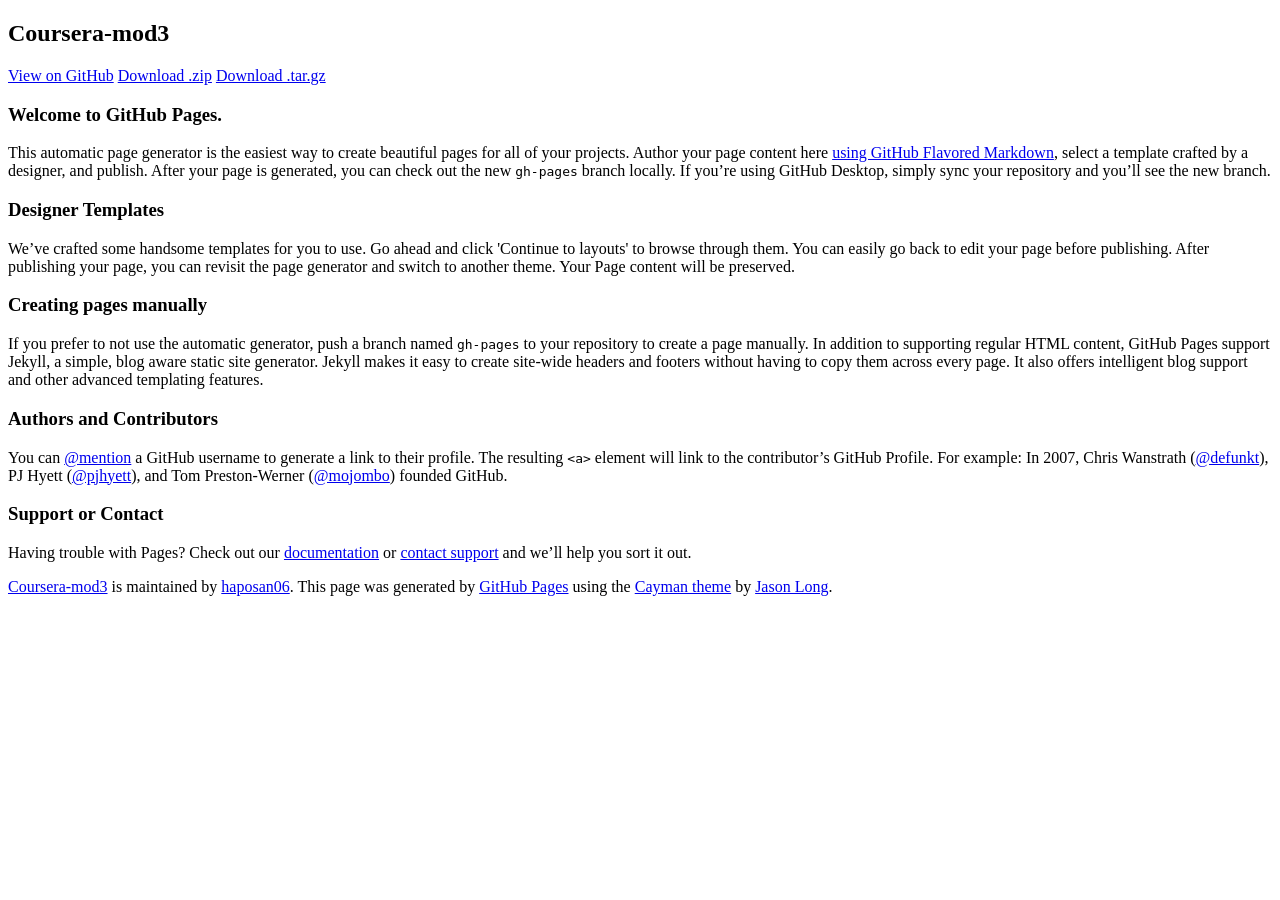
==== index.html @ 163ec598 "Create gh-pages branch via GitHub" ====
<!DOCTYPE html>
<html lang="en-us">
  <head>
    <meta charset="UTF-8">
    <title>Coursera-mod3 by haposan06</title>
    <meta name="viewport" content="width=device-width, initial-scale=1">
    <link rel="stylesheet" type="text/css" href="stylesheets/normalize.css" media="screen">
    <link href='https://fonts.googleapis.com/css?family=Open+Sans:400,700' rel='stylesheet' type='text/css'>
    <link rel="stylesheet" type="text/css" href="stylesheets/stylesheet.css" media="screen">
    <link rel="stylesheet" type="text/css" href="stylesheets/github-light.css" media="screen">
  </head>
  <body>
    <section class="page-header">
      <h1 class="project-name">Coursera-mod3</h1>
      <h2 class="project-tagline"></h2>
      <a href="https://github.com/haposan06/coursera-mod3" class="btn">View on GitHub</a>
      <a href="https://github.com/haposan06/coursera-mod3/zipball/master" class="btn">Download .zip</a>
      <a href="https://github.com/haposan06/coursera-mod3/tarball/master" class="btn">Download .tar.gz</a>
    </section>

    <section class="main-content">
      <h3>
<a id="welcome-to-github-pages" class="anchor" href="#welcome-to-github-pages" aria-hidden="true"><span aria-hidden="true" class="octicon octicon-link"></span></a>Welcome to GitHub Pages.</h3>

<p>This automatic page generator is the easiest way to create beautiful pages for all of your projects. Author your page content here <a href="https://guides.github.com/features/mastering-markdown/">using GitHub Flavored Markdown</a>, select a template crafted by a designer, and publish. After your page is generated, you can check out the new <code>gh-pages</code> branch locally. If you’re using GitHub Desktop, simply sync your repository and you’ll see the new branch.</p>

<h3>
<a id="designer-templates" class="anchor" href="#designer-templates" aria-hidden="true"><span aria-hidden="true" class="octicon octicon-link"></span></a>Designer Templates</h3>

<p>We’ve crafted some handsome templates for you to use. Go ahead and click 'Continue to layouts' to browse through them. You can easily go back to edit your page before publishing. After publishing your page, you can revisit the page generator and switch to another theme. Your Page content will be preserved.</p>

<h3>
<a id="creating-pages-manually" class="anchor" href="#creating-pages-manually" aria-hidden="true"><span aria-hidden="true" class="octicon octicon-link"></span></a>Creating pages manually</h3>

<p>If you prefer to not use the automatic generator, push a branch named <code>gh-pages</code> to your repository to create a page manually. In addition to supporting regular HTML content, GitHub Pages support Jekyll, a simple, blog aware static site generator. Jekyll makes it easy to create site-wide headers and footers without having to copy them across every page. It also offers intelligent blog support and other advanced templating features.</p>

<h3>
<a id="authors-and-contributors" class="anchor" href="#authors-and-contributors" aria-hidden="true"><span aria-hidden="true" class="octicon octicon-link"></span></a>Authors and Contributors</h3>

<p>You can <a href="https://help.github.com/articles/basic-writing-and-formatting-syntax/#mentioning-users-and-teams" class="user-mention">@mention</a> a GitHub username to generate a link to their profile. The resulting <code>&lt;a&gt;</code> element will link to the contributor’s GitHub Profile. For example: In 2007, Chris Wanstrath (<a href="https://github.com/defunkt" class="user-mention">@defunkt</a>), PJ Hyett (<a href="https://github.com/pjhyett" class="user-mention">@pjhyett</a>), and Tom Preston-Werner (<a href="https://github.com/mojombo" class="user-mention">@mojombo</a>) founded GitHub.</p>

<h3>
<a id="support-or-contact" class="anchor" href="#support-or-contact" aria-hidden="true"><span aria-hidden="true" class="octicon octicon-link"></span></a>Support or Contact</h3>

<p>Having trouble with Pages? Check out our <a href="https://help.github.com/pages">documentation</a> or <a href="https://github.com/contact">contact support</a> and we’ll help you sort it out.</p>

      <footer class="site-footer">
        <span class="site-footer-owner"><a href="https://github.com/haposan06/coursera-mod3">Coursera-mod3</a> is maintained by <a href="https://github.com/haposan06">haposan06</a>.</span>

        <span class="site-footer-credits">This page was generated by <a href="https://pages.github.com">GitHub Pages</a> using the <a href="https://github.com/jasonlong/cayman-theme">Cayman theme</a> by <a href="https://twitter.com/jasonlong">Jason Long</a>.</span>
      </footer>

    </section>

  
  </body>
</html>
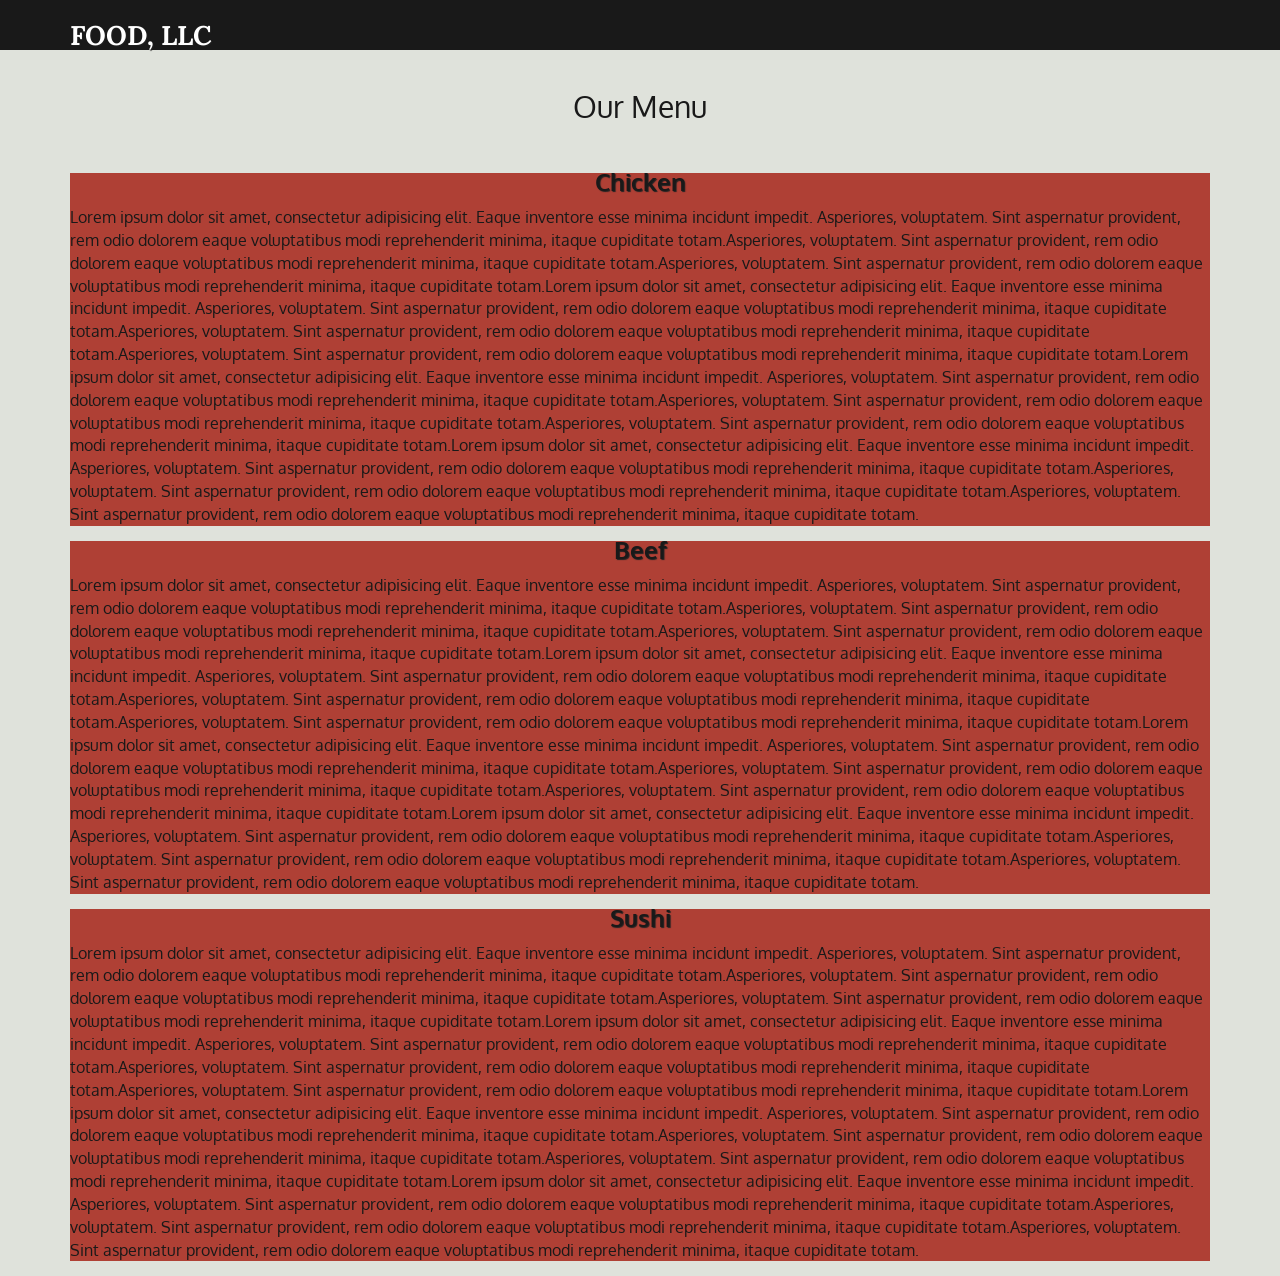
==== commit 3422f588: "1" ====
--- a/index.html
+++ b/index.html
@@ -1,57 +1,86 @@
-<!DOCTYPE html>
-<html lang="en-us">
+<!doctype html>
+<html lang="en">
   <head>
-    <meta charset="UTF-8">
-    <title>Coursera-mod3 by haposan06</title>
+    <meta charset="utf-8">
+    <meta http-equiv="X-UA-Compatible" content="IE=edge">
     <meta name="viewport" content="width=device-width, initial-scale=1">
-    <link rel="stylesheet" type="text/css" href="stylesheets/normalize.css" media="screen">
-    <link href='https://fonts.googleapis.com/css?family=Open+Sans:400,700' rel='stylesheet' type='text/css'>
-    <link rel="stylesheet" type="text/css" href="stylesheets/stylesheet.css" media="screen">
-    <link rel="stylesheet" type="text/css" href="stylesheets/github-light.css" media="screen">
+    <title>David Chu's China Bistro</title>
+    <link rel="stylesheet" href="css/bootstrap.min.css">
+    <link rel="stylesheet" href="css/styles.css">
+    <link href='https://fonts.googleapis.com/css?family=Oxygen:400,300,700' rel='stylesheet' type='text/css'>
+    <link href='https://fonts.googleapis.com/css?family=Lora' rel='stylesheet' type='text/css'>
   </head>
-  <body>
-    <section class="page-header">
-      <h1 class="project-name">Coursera-mod3</h1>
-      <h2 class="project-tagline"></h2>
-      <a href="https://github.com/haposan06/coursera-mod3" class="btn">View on GitHub</a>
-      <a href="https://github.com/haposan06/coursera-mod3/zipball/master" class="btn">Download .zip</a>
-      <a href="https://github.com/haposan06/coursera-mod3/tarball/master" class="btn">Download .tar.gz</a>
-    </section>
+<body>
+  <header>
+    <nav id="header-nav" class="navbar navbar-default">
+      <div class="container">
+        <div class="navbar-header">
+          <div class="navbar-brand">
+            <a href="index.html"><h1>Food, LLC</h1></a>
+          </div>
+          <button type="button" class="navbar-toggle collapsed" data-toggle="collapse" data-target="#collapsable-nav" aria-expanded="false">
+            <span class="sr-only">Toggle navigation</span>
+            <span class="icon-bar"></span>
+            <span class="icon-bar"></span>
+            <span class="icon-bar"></span>
+          </button>
+        </div>
+        
+        <div id="collapsable-nav" class="collapse navbar-collapse">
+           <ul id="nav-list" class="nav navbar-nav navbar-right visible-xs">
+            <li>
+              <a href="#menu1">
+                 Chicken</a>
+            </li>
+            <li>
+              <a href="#menu2">
+                  Beef</a>
+            </li>
+            <li>
+              <a href="#menu3">
+                 Sushi</a>
+            </li>
+          </ul><!-- #nav-list -->
+        </div><!-- .collapse .navbar-collapse -->
+      </div><!-- .container -->
+    </nav><!-- #header-nav -->
+  </header>
 
-    <section class="main-content">
-      <h3>
-<a id="welcome-to-github-pages" class="anchor" href="#welcome-to-github-pages" aria-hidden="true"><span aria-hidden="true" class="octicon octicon-link"></span></a>Welcome to GitHub Pages.</h3>
+  <div id="main-content" class="container">
+   <h2 id="menu-categories-title" class="text-center">Our Menu</h2>
 
-<p>This automatic page generator is the easiest way to create beautiful pages for all of your projects. Author your page content here <a href="https://guides.github.com/features/mastering-markdown/">using GitHub Flavored Markdown</a>, select a template crafted by a designer, and publish. After your page is generated, you can check out the new <code>gh-pages</code> branch locally. If you’re using GitHub Desktop, simply sync your repository and you’ll see the new branch.</p>
 
-<h3>
-<a id="designer-templates" class="anchor" href="#designer-templates" aria-hidden="true"><span aria-hidden="true" class="octicon octicon-link"></span></a>Designer Templates</h3>
+   <section class="row">
+      <div id="menu1" class="col-md-12">
+        
+          <div class="category-tile">
+           <p class="content-title text-center">Chicken</p>
+            <p class="menu-content">Lorem ipsum dolor sit amet, consectetur adipisicing elit. Eaque inventore esse minima incidunt impedit. Asperiores, voluptatem. Sint aspernatur provident, rem odio dolorem eaque voluptatibus modi reprehenderit minima, itaque cupiditate totam.Asperiores, voluptatem. Sint aspernatur provident, rem odio dolorem eaque voluptatibus modi reprehenderit minima, itaque cupiditate totam.Asperiores, voluptatem. Sint aspernatur provident, rem odio dolorem eaque voluptatibus modi reprehenderit minima, itaque cupiditate totam.Lorem ipsum dolor sit amet, consectetur adipisicing elit. Eaque inventore esse minima incidunt impedit. Asperiores, voluptatem. Sint aspernatur provident, rem odio dolorem eaque voluptatibus modi reprehenderit minima, itaque cupiditate totam.Asperiores, voluptatem. Sint aspernatur provident, rem odio dolorem eaque voluptatibus modi reprehenderit minima, itaque cupiditate totam.Asperiores, voluptatem. Sint aspernatur provident, rem odio dolorem eaque voluptatibus modi reprehenderit minima, itaque cupiditate totam.Lorem ipsum dolor sit amet, consectetur adipisicing elit. Eaque inventore esse minima incidunt impedit. Asperiores, voluptatem. Sint aspernatur provident, rem odio dolorem eaque voluptatibus modi reprehenderit minima, itaque cupiditate totam.Asperiores, voluptatem. Sint aspernatur provident, rem odio dolorem eaque voluptatibus modi reprehenderit minima, itaque cupiditate totam.Asperiores, voluptatem. Sint aspernatur provident, rem odio dolorem eaque voluptatibus modi reprehenderit minima, itaque cupiditate totam.Lorem ipsum dolor sit amet, consectetur adipisicing elit. Eaque inventore esse minima incidunt impedit. Asperiores, voluptatem. Sint aspernatur provident, rem odio dolorem eaque voluptatibus modi reprehenderit minima, itaque cupiditate totam.Asperiores, voluptatem. Sint aspernatur provident, rem odio dolorem eaque voluptatibus modi reprehenderit minima, itaque cupiditate totam.Asperiores, voluptatem. Sint aspernatur provident, rem odio dolorem eaque voluptatibus modi reprehenderit minima, itaque cupiditate totam.</p>
+          </div>
+        
+      </div>
+      <div id="menu2" class="col-md-12">
+        
+          <div class="category-tile">
+           <p class="content-title text-center">Beef</p>
+            <p class="menu-content">Lorem ipsum dolor sit amet, consectetur adipisicing elit. Eaque inventore esse minima incidunt impedit. Asperiores, voluptatem. Sint aspernatur provident, rem odio dolorem eaque voluptatibus modi reprehenderit minima, itaque cupiditate totam.Asperiores, voluptatem. Sint aspernatur provident, rem odio dolorem eaque voluptatibus modi reprehenderit minima, itaque cupiditate totam.Asperiores, voluptatem. Sint aspernatur provident, rem odio dolorem eaque voluptatibus modi reprehenderit minima, itaque cupiditate totam.Lorem ipsum dolor sit amet, consectetur adipisicing elit. Eaque inventore esse minima incidunt impedit. Asperiores, voluptatem. Sint aspernatur provident, rem odio dolorem eaque voluptatibus modi reprehenderit minima, itaque cupiditate totam.Asperiores, voluptatem. Sint aspernatur provident, rem odio dolorem eaque voluptatibus modi reprehenderit minima, itaque cupiditate totam.Asperiores, voluptatem. Sint aspernatur provident, rem odio dolorem eaque voluptatibus modi reprehenderit minima, itaque cupiditate totam.Lorem ipsum dolor sit amet, consectetur adipisicing elit. Eaque inventore esse minima incidunt impedit. Asperiores, voluptatem. Sint aspernatur provident, rem odio dolorem eaque voluptatibus modi reprehenderit minima, itaque cupiditate totam.Asperiores, voluptatem. Sint aspernatur provident, rem odio dolorem eaque voluptatibus modi reprehenderit minima, itaque cupiditate totam.Asperiores, voluptatem. Sint aspernatur provident, rem odio dolorem eaque voluptatibus modi reprehenderit minima, itaque cupiditate totam.Lorem ipsum dolor sit amet, consectetur adipisicing elit. Eaque inventore esse minima incidunt impedit. Asperiores, voluptatem. Sint aspernatur provident, rem odio dolorem eaque voluptatibus modi reprehenderit minima, itaque cupiditate totam.Asperiores, voluptatem. Sint aspernatur provident, rem odio dolorem eaque voluptatibus modi reprehenderit minima, itaque cupiditate totam.Asperiores, voluptatem. Sint aspernatur provident, rem odio dolorem eaque voluptatibus modi reprehenderit minima, itaque cupiditate totam.</p>
+          </div>
+        
+      </div>
+      <div id="menu3" class="col-md-12">
+       
+          <div class="category-tile">
+           <p class="content-title text-center">Sushi</p>
+            <p class="menu-content">Lorem ipsum dolor sit amet, consectetur adipisicing elit. Eaque inventore esse minima incidunt impedit. Asperiores, voluptatem. Sint aspernatur provident, rem odio dolorem eaque voluptatibus modi reprehenderit minima, itaque cupiditate totam.Asperiores, voluptatem. Sint aspernatur provident, rem odio dolorem eaque voluptatibus modi reprehenderit minima, itaque cupiditate totam.Asperiores, voluptatem. Sint aspernatur provident, rem odio dolorem eaque voluptatibus modi reprehenderit minima, itaque cupiditate totam.Lorem ipsum dolor sit amet, consectetur adipisicing elit. Eaque inventore esse minima incidunt impedit. Asperiores, voluptatem. Sint aspernatur provident, rem odio dolorem eaque voluptatibus modi reprehenderit minima, itaque cupiditate totam.Asperiores, voluptatem. Sint aspernatur provident, rem odio dolorem eaque voluptatibus modi reprehenderit minima, itaque cupiditate totam.Asperiores, voluptatem. Sint aspernatur provident, rem odio dolorem eaque voluptatibus modi reprehenderit minima, itaque cupiditate totam.Lorem ipsum dolor sit amet, consectetur adipisicing elit. Eaque inventore esse minima incidunt impedit. Asperiores, voluptatem. Sint aspernatur provident, rem odio dolorem eaque voluptatibus modi reprehenderit minima, itaque cupiditate totam.Asperiores, voluptatem. Sint aspernatur provident, rem odio dolorem eaque voluptatibus modi reprehenderit minima, itaque cupiditate totam.Asperiores, voluptatem. Sint aspernatur provident, rem odio dolorem eaque voluptatibus modi reprehenderit minima, itaque cupiditate totam.Lorem ipsum dolor sit amet, consectetur adipisicing elit. Eaque inventore esse minima incidunt impedit. Asperiores, voluptatem. Sint aspernatur provident, rem odio dolorem eaque voluptatibus modi reprehenderit minima, itaque cupiditate totam.Asperiores, voluptatem. Sint aspernatur provident, rem odio dolorem eaque voluptatibus modi reprehenderit minima, itaque cupiditate totam.Asperiores, voluptatem. Sint aspernatur provident, rem odio dolorem eaque voluptatibus modi reprehenderit minima, itaque cupiditate totam.</p>
+          </div>
+        
+      </div>
+      </section>
+  </div><!-- End of #main-content -->
 
-<p>We’ve crafted some handsome templates for you to use. Go ahead and click 'Continue to layouts' to browse through them. You can easily go back to edit your page before publishing. After publishing your page, you can revisit the page generator and switch to another theme. Your Page content will be preserved.</p>
-
-<h3>
-<a id="creating-pages-manually" class="anchor" href="#creating-pages-manually" aria-hidden="true"><span aria-hidden="true" class="octicon octicon-link"></span></a>Creating pages manually</h3>
-
-<p>If you prefer to not use the automatic generator, push a branch named <code>gh-pages</code> to your repository to create a page manually. In addition to supporting regular HTML content, GitHub Pages support Jekyll, a simple, blog aware static site generator. Jekyll makes it easy to create site-wide headers and footers without having to copy them across every page. It also offers intelligent blog support and other advanced templating features.</p>
-
-<h3>
-<a id="authors-and-contributors" class="anchor" href="#authors-and-contributors" aria-hidden="true"><span aria-hidden="true" class="octicon octicon-link"></span></a>Authors and Contributors</h3>
-
-<p>You can <a href="https://help.github.com/articles/basic-writing-and-formatting-syntax/#mentioning-users-and-teams" class="user-mention">@mention</a> a GitHub username to generate a link to their profile. The resulting <code>&lt;a&gt;</code> element will link to the contributor’s GitHub Profile. For example: In 2007, Chris Wanstrath (<a href="https://github.com/defunkt" class="user-mention">@defunkt</a>), PJ Hyett (<a href="https://github.com/pjhyett" class="user-mention">@pjhyett</a>), and Tom Preston-Werner (<a href="https://github.com/mojombo" class="user-mention">@mojombo</a>) founded GitHub.</p>
-
-<h3>
-<a id="support-or-contact" class="anchor" href="#support-or-contact" aria-hidden="true"><span aria-hidden="true" class="octicon octicon-link"></span></a>Support or Contact</h3>
-
-<p>Having trouble with Pages? Check out our <a href="https://help.github.com/pages">documentation</a> or <a href="https://github.com/contact">contact support</a> and we’ll help you sort it out.</p>
-
-      <footer class="site-footer">
-        <span class="site-footer-owner"><a href="https://github.com/haposan06/coursera-mod3">Coursera-mod3</a> is maintained by <a href="https://github.com/haposan06">haposan06</a>.</span>
-
-        <span class="site-footer-credits">This page was generated by <a href="https://pages.github.com">GitHub Pages</a> using the <a href="https://github.com/jasonlong/cayman-theme">Cayman theme</a> by <a href="https://twitter.com/jasonlong">Jason Long</a>.</span>
-      </footer>
-
-    </section>
-
-  
-  </body>
+  <!-- jQuery (Bootstrap JS plugins depend on it) -->
+  <script src="js/jquery-2.1.4.min.js"></script>
+  <script src="js/bootstrap.min.js"></script>
+  <script src="js/script.js"></script>
+</body>
 </html>
--- a/css/styles.css
+++ b/css/styles.css
@@ -0,0 +1,270 @@
+body {
+  font-size: 16px;
+  color: #fff;
+  background-color: #DFE2DB;
+  font-family: 'Oxygen', sans-serif;
+}
+
+/** HEADER **/
+#header-nav {
+  background-color: #191919;
+  border-radius: 0;
+  border: 0;
+}
+
+.navbar-brand {
+  padding-top: 25px;
+}
+.navbar-brand h1 { /* Restaurant name */
+  font-family: 'Lora', serif;
+  color: #FFFFFF;
+  font-size: 1.5em;
+  text-transform: uppercase;
+  font-weight: bold;
+  text-shadow: 1px 1px 1px #222;
+  margin-top: 0;
+  margin-bottom: 0;
+  line-height: .75;
+}
+.navbar-brand a:hover, .navbar-brand a:focus {
+  text-decoration: none;
+}
+
+
+#nav-list {
+  margin-top: 10px;
+}
+#nav-list a {
+  color: #951C49;
+  text-align: center;
+}
+#nav-list a:hover {
+  background: #E7E7E7;
+}
+#nav-list a span {
+  font-size: 1.8em;
+}
+
+.navbar-header button.navbar-toggle, .navbar-header .icon-bar {
+  border: 1px solid #61122f;
+}
+.navbar-header button.navbar-toggle {
+  clear: both;
+  margin-top: -30px;
+}
+/* END HEADER */
+
+/* FOOTER */
+.panel-footer {
+  margin-top: 30px;
+  padding-top: 35px;
+  padding-bottom: 30px;
+  background-color: #222;
+  border-top: 0;
+}
+.panel-footer div.row {
+  margin-bottom: 35px;
+}
+
+
+/* END FOOTER */
+
+
+
+/* HOME PAGE */
+.container .jumbotron {
+  box-shadow: 0 0 50px #3F0C1F;
+  border: 2px solid #3F0C1F;
+}
+
+#menu-tile, #specials-tile, #map-tile {
+  height: 250px;
+  width: 100%;
+  margin-bottom: 15px;
+  position: relative;
+  border: 2px solid #3F0C1F;
+  overflow: hidden;
+}
+#menu-tile:hover, #specials-tile:hover, #map-tile:hover {
+  box-shadow: 0 1px 5px 1px #cccccc;
+}
+#menu-tile {
+  background-position: center;
+}
+#specials-tile {
+  background-position: center;
+}
+#menu-tile span, #specials-tile span, #map-tile span {
+  position: absolute;
+  bottom: 0;
+  right: 0;
+  width: 100%;
+  text-align: center;
+  font-size: 1.6em;
+  text-transform: uppercase;
+  background-color: #000;
+  color: #fff;
+  opacity: .8;
+}
+/* END HOME PAGE */
+
+/* MENU CATEGORIES PAGE */
+.category-tile { 
+  position: relative;
+  margin: 0 auto 15px;
+  background-color: #AF4035
+}
+.category-tile p { 
+  color: #191919;
+}
+.category-tile .content-title { 
+  color: #191919;
+   font-size: 1.5em;
+  font-weight: bold;
+  text-shadow: 1px 1px 1px #222;
+  margin-top: 0;
+  margin-bottom: 15px;
+  line-height: .75;
+}
+
+.category-tile:hover {
+  box-shadow: 0 1px 5px 1px #cccccc;
+}
+
+#menu-categories-title {
+  margin-bottom: 50px;
+  color: #191919;
+}
+/* END MENU CATEGORIES PAGE */
+
+/* SINGLE CATEGORY PAGE */
+.menu-item-tile {
+  margin-bottom: 25px;
+}
+.menu-item-tile hr {
+  width: 80%;
+}
+.menu-item-tile .menu-item-price {
+  font-size: 1.1em;
+  text-align: right;
+  margin-top: -15px;
+  margin-right: -15px;
+}
+.menu-item-tile .menu-item-price span {
+  font-size: .6em;
+}
+.menu-item-photo {
+  position: relative;
+  border: 2px solid #3F0C1F; 
+  overflow: hidden;
+  padding: 0;
+  margin-right: -15px;
+  margin-left: auto;
+  margin-bottom: 20px;
+  max-width: 250px;
+}
+.menu-item-photo div {
+  position: absolute;
+  bottom: 0;
+  right: 0;
+  width: 80px;
+  background-color: #557c3e;
+  text-align: center;
+}
+.menu-item-description {
+  padding-right: 30px;
+}
+h3.menu-item-title {
+  margin: 0 0 10px;
+}
+.menu-item-details {
+  font-size: .9em;
+  font-style: italic;
+}
+/* END SINGLE CATEGORY PAGE */
+
+.menu-content{
+  color: #191919
+}
+/********** Large devices only **********/
+@media (min-width: 1200px) {
+    height: 675px;
+  }
+}
+
+
+/********** Extra small devices only **********/
+@media (max-width: 767px) {
+  /* Header */
+  .navbar-brand {
+    padding-top: 10px;
+    height: 80px;
+  }
+  .navbar-brand h1 { /* Restaurant name */
+    padding-top: 10px;
+    font-size: 5vw; /* 1vw = 1% of viewport width */
+  }
+  .navbar-brand p { /* Kosher cert */
+    font-size: .6em;
+    margin-top: 12px;
+  }
+  .navbar-brand p img { /* Star-K */
+    height: 20px;
+  }
+
+  #collapsable-nav a { /* Collapsed nav menu text */
+    font-size: 1.2em;
+  }
+  #collapsable-nav a span { /* Collapsed nav menu glyph */
+    font-size: 1em;
+    margin-right: 5px;
+  }
+
+  /* End Header */
+
+  /* Home Page */
+
+  #menu-tile, #specials-tile {
+    width: 360px;
+    margin: 0 auto 15px;
+  }
+
+  .menu-item-photo {
+    margin-right: auto;
+  }
+  .menu-item-tile .menu-item-price {
+    text-align: center;
+  }
+  .menu-item-description {
+    text-align: center;;
+  }
+}
+
+
+/********** Super extra small devices Only :-) (e.g., iPhone 4) **********/
+@media (max-width: 479px) {
+  /* Header */
+  .navbar-brand h1 { /* Restaurant name */
+    padding-top: 5px;
+    font-size: 6vw;
+  }
+  /* End Header */
+  
+  /* Home page */
+  #menu-tile, #specials-tile {
+    width: 280px;
+    margin: 0 auto 15px;
+  }
+
+  .col-xxs-12 {
+    position: relative;
+    min-height: 1px;
+    padding-right: 15px;
+    padding-left: 15px;
+    float: left;
+    width: 100%;
+  }
+}
+
+
+
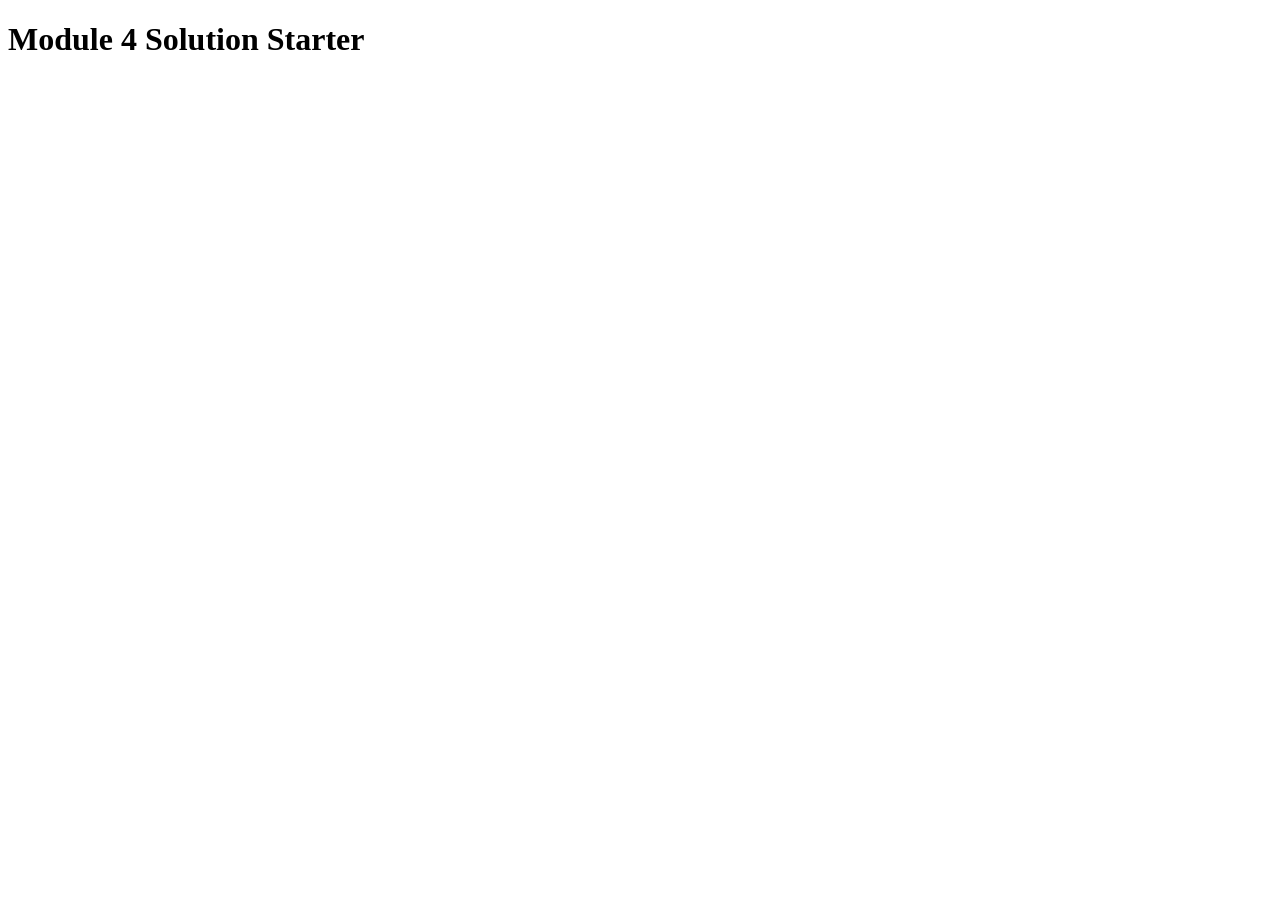
==== commit 0d62d848: "2nd" ====
--- a/index.html
+++ b/index.html
@@ -1,86 +1,16 @@
-<!doctype html>
-<html lang="en">
-  <head>
-    <meta charset="utf-8">
-    <meta http-equiv="X-UA-Compatible" content="IE=edge">
-    <meta name="viewport" content="width=device-width, initial-scale=1">
-    <title>David Chu's China Bistro</title>
-    <link rel="stylesheet" href="css/bootstrap.min.css">
-    <link rel="stylesheet" href="css/styles.css">
-    <link href='https://fonts.googleapis.com/css?family=Oxygen:400,300,700' rel='stylesheet' type='text/css'>
-    <link href='https://fonts.googleapis.com/css?family=Lora' rel='stylesheet' type='text/css'>
-  </head>
+<!DOCTYPE html>
+<html>
+<head>
+  <meta charset="utf-8">
+  <title>Module 4 Solution Starter</title>
+  <script>
+    var names = []; // DO NOT REMOVE
+  </script>
+  <script src="SpeakHello.js"></script>
+  <script src="SpeakGoodBye.js"></script>
+  <script src="script.js"></script>
+</head>
 <body>
-  <header>
-    <nav id="header-nav" class="navbar navbar-default">
-      <div class="container">
-        <div class="navbar-header">
-          <div class="navbar-brand">
-            <a href="index.html"><h1>Food, LLC</h1></a>
-          </div>
-          <button type="button" class="navbar-toggle collapsed" data-toggle="collapse" data-target="#collapsable-nav" aria-expanded="false">
-            <span class="sr-only">Toggle navigation</span>
-            <span class="icon-bar"></span>
-            <span class="icon-bar"></span>
-            <span class="icon-bar"></span>
-          </button>
-        </div>
-        
-        <div id="collapsable-nav" class="collapse navbar-collapse">
-           <ul id="nav-list" class="nav navbar-nav navbar-right visible-xs">
-            <li>
-              <a href="#menu1">
-                 Chicken</a>
-            </li>
-            <li>
-              <a href="#menu2">
-                  Beef</a>
-            </li>
-            <li>
-              <a href="#menu3">
-                 Sushi</a>
-            </li>
-          </ul><!-- #nav-list -->
-        </div><!-- .collapse .navbar-collapse -->
-      </div><!-- .container -->
-    </nav><!-- #header-nav -->
-  </header>
-
-  <div id="main-content" class="container">
-   <h2 id="menu-categories-title" class="text-center">Our Menu</h2>
-
-
-   <section class="row">
-      <div id="menu1" class="col-md-12">
-        
-          <div class="category-tile">
-           <p class="content-title text-center">Chicken</p>
-            <p class="menu-content">Lorem ipsum dolor sit amet, consectetur adipisicing elit. Eaque inventore esse minima incidunt impedit. Asperiores, voluptatem. Sint aspernatur provident, rem odio dolorem eaque voluptatibus modi reprehenderit minima, itaque cupiditate totam.Asperiores, voluptatem. Sint aspernatur provident, rem odio dolorem eaque voluptatibus modi reprehenderit minima, itaque cupiditate totam.Asperiores, voluptatem. Sint aspernatur provident, rem odio dolorem eaque voluptatibus modi reprehenderit minima, itaque cupiditate totam.Lorem ipsum dolor sit amet, consectetur adipisicing elit. Eaque inventore esse minima incidunt impedit. Asperiores, voluptatem. Sint aspernatur provident, rem odio dolorem eaque voluptatibus modi reprehenderit minima, itaque cupiditate totam.Asperiores, voluptatem. Sint aspernatur provident, rem odio dolorem eaque voluptatibus modi reprehenderit minima, itaque cupiditate totam.Asperiores, voluptatem. Sint aspernatur provident, rem odio dolorem eaque voluptatibus modi reprehenderit minima, itaque cupiditate totam.Lorem ipsum dolor sit amet, consectetur adipisicing elit. Eaque inventore esse minima incidunt impedit. Asperiores, voluptatem. Sint aspernatur provident, rem odio dolorem eaque voluptatibus modi reprehenderit minima, itaque cupiditate totam.Asperiores, voluptatem. Sint aspernatur provident, rem odio dolorem eaque voluptatibus modi reprehenderit minima, itaque cupiditate totam.Asperiores, voluptatem. Sint aspernatur provident, rem odio dolorem eaque voluptatibus modi reprehenderit minima, itaque cupiditate totam.Lorem ipsum dolor sit amet, consectetur adipisicing elit. Eaque inventore esse minima incidunt impedit. Asperiores, voluptatem. Sint aspernatur provident, rem odio dolorem eaque voluptatibus modi reprehenderit minima, itaque cupiditate totam.Asperiores, voluptatem. Sint aspernatur provident, rem odio dolorem eaque voluptatibus modi reprehenderit minima, itaque cupiditate totam.Asperiores, voluptatem. Sint aspernatur provident, rem odio dolorem eaque voluptatibus modi reprehenderit minima, itaque cupiditate totam.</p>
-          </div>
-        
-      </div>
-      <div id="menu2" class="col-md-12">
-        
-          <div class="category-tile">
-           <p class="content-title text-center">Beef</p>
-            <p class="menu-content">Lorem ipsum dolor sit amet, consectetur adipisicing elit. Eaque inventore esse minima incidunt impedit. Asperiores, voluptatem. Sint aspernatur provident, rem odio dolorem eaque voluptatibus modi reprehenderit minima, itaque cupiditate totam.Asperiores, voluptatem. Sint aspernatur provident, rem odio dolorem eaque voluptatibus modi reprehenderit minima, itaque cupiditate totam.Asperiores, voluptatem. Sint aspernatur provident, rem odio dolorem eaque voluptatibus modi reprehenderit minima, itaque cupiditate totam.Lorem ipsum dolor sit amet, consectetur adipisicing elit. Eaque inventore esse minima incidunt impedit. Asperiores, voluptatem. Sint aspernatur provident, rem odio dolorem eaque voluptatibus modi reprehenderit minima, itaque cupiditate totam.Asperiores, voluptatem. Sint aspernatur provident, rem odio dolorem eaque voluptatibus modi reprehenderit minima, itaque cupiditate totam.Asperiores, voluptatem. Sint aspernatur provident, rem odio dolorem eaque voluptatibus modi reprehenderit minima, itaque cupiditate totam.Lorem ipsum dolor sit amet, consectetur adipisicing elit. Eaque inventore esse minima incidunt impedit. Asperiores, voluptatem. Sint aspernatur provident, rem odio dolorem eaque voluptatibus modi reprehenderit minima, itaque cupiditate totam.Asperiores, voluptatem. Sint aspernatur provident, rem odio dolorem eaque voluptatibus modi reprehenderit minima, itaque cupiditate totam.Asperiores, voluptatem. Sint aspernatur provident, rem odio dolorem eaque voluptatibus modi reprehenderit minima, itaque cupiditate totam.Lorem ipsum dolor sit amet, consectetur adipisicing elit. Eaque inventore esse minima incidunt impedit. Asperiores, voluptatem. Sint aspernatur provident, rem odio dolorem eaque voluptatibus modi reprehenderit minima, itaque cupiditate totam.Asperiores, voluptatem. Sint aspernatur provident, rem odio dolorem eaque voluptatibus modi reprehenderit minima, itaque cupiditate totam.Asperiores, voluptatem. Sint aspernatur provident, rem odio dolorem eaque voluptatibus modi reprehenderit minima, itaque cupiditate totam.</p>
-          </div>
-        
-      </div>
-      <div id="menu3" class="col-md-12">
-       
-          <div class="category-tile">
-           <p class="content-title text-center">Sushi</p>
-            <p class="menu-content">Lorem ipsum dolor sit amet, consectetur adipisicing elit. Eaque inventore esse minima incidunt impedit. Asperiores, voluptatem. Sint aspernatur provident, rem odio dolorem eaque voluptatibus modi reprehenderit minima, itaque cupiditate totam.Asperiores, voluptatem. Sint aspernatur provident, rem odio dolorem eaque voluptatibus modi reprehenderit minima, itaque cupiditate totam.Asperiores, voluptatem. Sint aspernatur provident, rem odio dolorem eaque voluptatibus modi reprehenderit minima, itaque cupiditate totam.Lorem ipsum dolor sit amet, consectetur adipisicing elit. Eaque inventore esse minima incidunt impedit. Asperiores, voluptatem. Sint aspernatur provident, rem odio dolorem eaque voluptatibus modi reprehenderit minima, itaque cupiditate totam.Asperiores, voluptatem. Sint aspernatur provident, rem odio dolorem eaque voluptatibus modi reprehenderit minima, itaque cupiditate totam.Asperiores, voluptatem. Sint aspernatur provident, rem odio dolorem eaque voluptatibus modi reprehenderit minima, itaque cupiditate totam.Lorem ipsum dolor sit amet, consectetur adipisicing elit. Eaque inventore esse minima incidunt impedit. Asperiores, voluptatem. Sint aspernatur provident, rem odio dolorem eaque voluptatibus modi reprehenderit minima, itaque cupiditate totam.Asperiores, voluptatem. Sint aspernatur provident, rem odio dolorem eaque voluptatibus modi reprehenderit minima, itaque cupiditate totam.Asperiores, voluptatem. Sint aspernatur provident, rem odio dolorem eaque voluptatibus modi reprehenderit minima, itaque cupiditate totam.Lorem ipsum dolor sit amet, consectetur adipisicing elit. Eaque inventore esse minima incidunt impedit. Asperiores, voluptatem. Sint aspernatur provident, rem odio dolorem eaque voluptatibus modi reprehenderit minima, itaque cupiditate totam.Asperiores, voluptatem. Sint aspernatur provident, rem odio dolorem eaque voluptatibus modi reprehenderit minima, itaque cupiditate totam.Asperiores, voluptatem. Sint aspernatur provident, rem odio dolorem eaque voluptatibus modi reprehenderit minima, itaque cupiditate totam.</p>
-          </div>
-        
-      </div>
-      </section>
-  </div><!-- End of #main-content -->
-
-  <!-- jQuery (Bootstrap JS plugins depend on it) -->
-  <script src="js/jquery-2.1.4.min.js"></script>
-  <script src="js/bootstrap.min.js"></script>
-  <script src="js/script.js"></script>
+  <h1>Module 4 Solution Starter</h1>
 </body>
 </html>
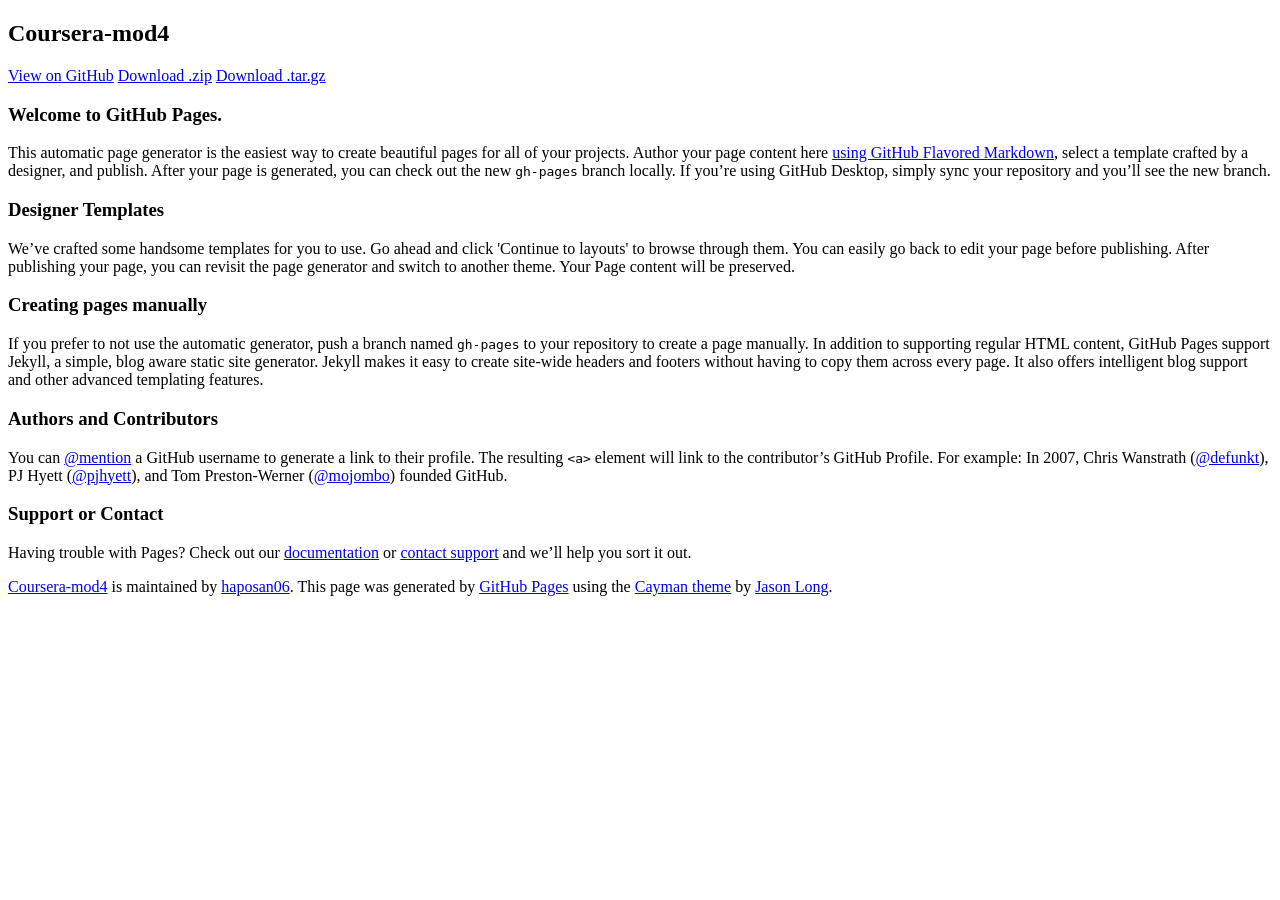
==== commit 40d6ee01: "Create gh-pages branch via GitHub" ====
--- a/index.html
+++ b/index.html
@@ -1,16 +1,57 @@
 <!DOCTYPE html>
-<html>
-<head>
-  <meta charset="utf-8">
-  <title>Module 4 Solution Starter</title>
-  <script>
-    var names = []; // DO NOT REMOVE
-  </script>
-  <script src="SpeakHello.js"></script>
-  <script src="SpeakGoodBye.js"></script>
-  <script src="script.js"></script>
-</head>
-<body>
-  <h1>Module 4 Solution Starter</h1>
-</body>
+<html lang="en-us">
+  <head>
+    <meta charset="UTF-8">
+    <title>Coursera-mod4 by haposan06</title>
+    <meta name="viewport" content="width=device-width, initial-scale=1">
+    <link rel="stylesheet" type="text/css" href="stylesheets/normalize.css" media="screen">
+    <link href='https://fonts.googleapis.com/css?family=Open+Sans:400,700' rel='stylesheet' type='text/css'>
+    <link rel="stylesheet" type="text/css" href="stylesheets/stylesheet.css" media="screen">
+    <link rel="stylesheet" type="text/css" href="stylesheets/github-light.css" media="screen">
+  </head>
+  <body>
+    <section class="page-header">
+      <h1 class="project-name">Coursera-mod4</h1>
+      <h2 class="project-tagline"></h2>
+      <a href="https://github.com/haposan06/coursera-mod3" class="btn">View on GitHub</a>
+      <a href="https://github.com/haposan06/coursera-mod3/zipball/master" class="btn">Download .zip</a>
+      <a href="https://github.com/haposan06/coursera-mod3/tarball/master" class="btn">Download .tar.gz</a>
+    </section>
+
+    <section class="main-content">
+      <h3>
+<a id="welcome-to-github-pages" class="anchor" href="#welcome-to-github-pages" aria-hidden="true"><span aria-hidden="true" class="octicon octicon-link"></span></a>Welcome to GitHub Pages.</h3>
+
+<p>This automatic page generator is the easiest way to create beautiful pages for all of your projects. Author your page content here <a href="https://guides.github.com/features/mastering-markdown/">using GitHub Flavored Markdown</a>, select a template crafted by a designer, and publish. After your page is generated, you can check out the new <code>gh-pages</code> branch locally. If you’re using GitHub Desktop, simply sync your repository and you’ll see the new branch.</p>
+
+<h3>
+<a id="designer-templates" class="anchor" href="#designer-templates" aria-hidden="true"><span aria-hidden="true" class="octicon octicon-link"></span></a>Designer Templates</h3>
+
+<p>We’ve crafted some handsome templates for you to use. Go ahead and click 'Continue to layouts' to browse through them. You can easily go back to edit your page before publishing. After publishing your page, you can revisit the page generator and switch to another theme. Your Page content will be preserved.</p>
+
+<h3>
+<a id="creating-pages-manually" class="anchor" href="#creating-pages-manually" aria-hidden="true"><span aria-hidden="true" class="octicon octicon-link"></span></a>Creating pages manually</h3>
+
+<p>If you prefer to not use the automatic generator, push a branch named <code>gh-pages</code> to your repository to create a page manually. In addition to supporting regular HTML content, GitHub Pages support Jekyll, a simple, blog aware static site generator. Jekyll makes it easy to create site-wide headers and footers without having to copy them across every page. It also offers intelligent blog support and other advanced templating features.</p>
+
+<h3>
+<a id="authors-and-contributors" class="anchor" href="#authors-and-contributors" aria-hidden="true"><span aria-hidden="true" class="octicon octicon-link"></span></a>Authors and Contributors</h3>
+
+<p>You can <a href="https://help.github.com/articles/basic-writing-and-formatting-syntax/#mentioning-users-and-teams" class="user-mention">@mention</a> a GitHub username to generate a link to their profile. The resulting <code>&lt;a&gt;</code> element will link to the contributor’s GitHub Profile. For example: In 2007, Chris Wanstrath (<a href="https://github.com/defunkt" class="user-mention">@defunkt</a>), PJ Hyett (<a href="https://github.com/pjhyett" class="user-mention">@pjhyett</a>), and Tom Preston-Werner (<a href="https://github.com/mojombo" class="user-mention">@mojombo</a>) founded GitHub.</p>
+
+<h3>
+<a id="support-or-contact" class="anchor" href="#support-or-contact" aria-hidden="true"><span aria-hidden="true" class="octicon octicon-link"></span></a>Support or Contact</h3>
+
+<p>Having trouble with Pages? Check out our <a href="https://help.github.com/pages">documentation</a> or <a href="https://github.com/contact">contact support</a> and we’ll help you sort it out.</p>
+
+      <footer class="site-footer">
+        <span class="site-footer-owner"><a href="https://github.com/haposan06/coursera-mod3">Coursera-mod4</a> is maintained by <a href="https://github.com/haposan06">haposan06</a>.</span>
+
+        <span class="site-footer-credits">This page was generated by <a href="https://pages.github.com">GitHub Pages</a> using the <a href="https://github.com/jasonlong/cayman-theme">Cayman theme</a> by <a href="https://twitter.com/jasonlong">Jason Long</a>.</span>
+      </footer>
+
+    </section>
+
+  
+  </body>
 </html>
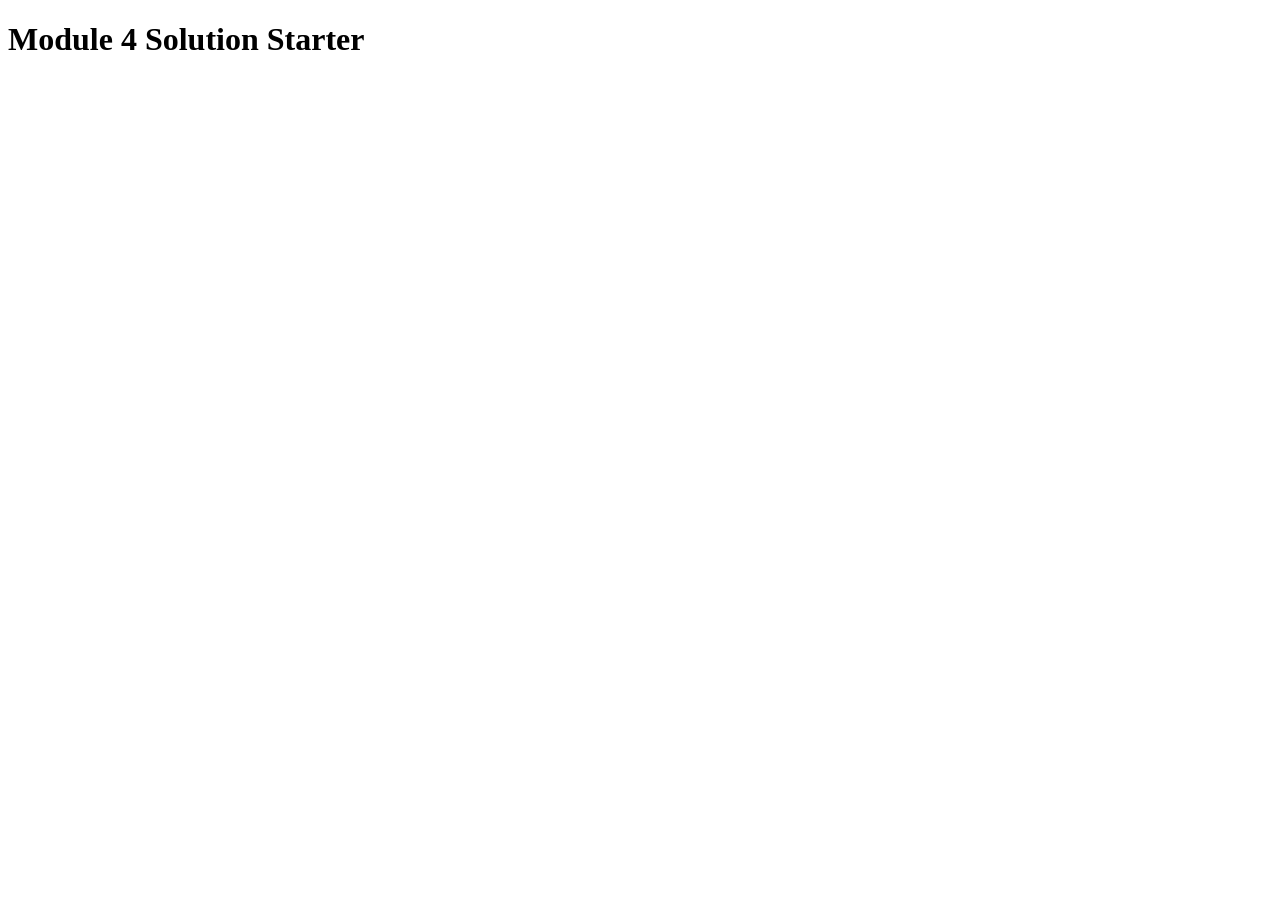
==== commit 6ba532fe: "ini" ====
--- a/index.html
+++ b/index.html
@@ -1,57 +1,16 @@
 <!DOCTYPE html>
-<html lang="en-us">
-  <head>
-    <meta charset="UTF-8">
-    <title>Coursera-mod4 by haposan06</title>
-    <meta name="viewport" content="width=device-width, initial-scale=1">
-    <link rel="stylesheet" type="text/css" href="stylesheets/normalize.css" media="screen">
-    <link href='https://fonts.googleapis.com/css?family=Open+Sans:400,700' rel='stylesheet' type='text/css'>
-    <link rel="stylesheet" type="text/css" href="stylesheets/stylesheet.css" media="screen">
-    <link rel="stylesheet" type="text/css" href="stylesheets/github-light.css" media="screen">
-  </head>
-  <body>
-    <section class="page-header">
-      <h1 class="project-name">Coursera-mod4</h1>
-      <h2 class="project-tagline"></h2>
-      <a href="https://github.com/haposan06/coursera-mod3" class="btn">View on GitHub</a>
-      <a href="https://github.com/haposan06/coursera-mod3/zipball/master" class="btn">Download .zip</a>
-      <a href="https://github.com/haposan06/coursera-mod3/tarball/master" class="btn">Download .tar.gz</a>
-    </section>
-
-    <section class="main-content">
-      <h3>
-<a id="welcome-to-github-pages" class="anchor" href="#welcome-to-github-pages" aria-hidden="true"><span aria-hidden="true" class="octicon octicon-link"></span></a>Welcome to GitHub Pages.</h3>
-
-<p>This automatic page generator is the easiest way to create beautiful pages for all of your projects. Author your page content here <a href="https://guides.github.com/features/mastering-markdown/">using GitHub Flavored Markdown</a>, select a template crafted by a designer, and publish. After your page is generated, you can check out the new <code>gh-pages</code> branch locally. If you’re using GitHub Desktop, simply sync your repository and you’ll see the new branch.</p>
-
-<h3>
-<a id="designer-templates" class="anchor" href="#designer-templates" aria-hidden="true"><span aria-hidden="true" class="octicon octicon-link"></span></a>Designer Templates</h3>
-
-<p>We’ve crafted some handsome templates for you to use. Go ahead and click 'Continue to layouts' to browse through them. You can easily go back to edit your page before publishing. After publishing your page, you can revisit the page generator and switch to another theme. Your Page content will be preserved.</p>
-
-<h3>
-<a id="creating-pages-manually" class="anchor" href="#creating-pages-manually" aria-hidden="true"><span aria-hidden="true" class="octicon octicon-link"></span></a>Creating pages manually</h3>
-
-<p>If you prefer to not use the automatic generator, push a branch named <code>gh-pages</code> to your repository to create a page manually. In addition to supporting regular HTML content, GitHub Pages support Jekyll, a simple, blog aware static site generator. Jekyll makes it easy to create site-wide headers and footers without having to copy them across every page. It also offers intelligent blog support and other advanced templating features.</p>
-
-<h3>
-<a id="authors-and-contributors" class="anchor" href="#authors-and-contributors" aria-hidden="true"><span aria-hidden="true" class="octicon octicon-link"></span></a>Authors and Contributors</h3>
-
-<p>You can <a href="https://help.github.com/articles/basic-writing-and-formatting-syntax/#mentioning-users-and-teams" class="user-mention">@mention</a> a GitHub username to generate a link to their profile. The resulting <code>&lt;a&gt;</code> element will link to the contributor’s GitHub Profile. For example: In 2007, Chris Wanstrath (<a href="https://github.com/defunkt" class="user-mention">@defunkt</a>), PJ Hyett (<a href="https://github.com/pjhyett" class="user-mention">@pjhyett</a>), and Tom Preston-Werner (<a href="https://github.com/mojombo" class="user-mention">@mojombo</a>) founded GitHub.</p>
-
-<h3>
-<a id="support-or-contact" class="anchor" href="#support-or-contact" aria-hidden="true"><span aria-hidden="true" class="octicon octicon-link"></span></a>Support or Contact</h3>
-
-<p>Having trouble with Pages? Check out our <a href="https://help.github.com/pages">documentation</a> or <a href="https://github.com/contact">contact support</a> and we’ll help you sort it out.</p>
-
-      <footer class="site-footer">
-        <span class="site-footer-owner"><a href="https://github.com/haposan06/coursera-mod3">Coursera-mod4</a> is maintained by <a href="https://github.com/haposan06">haposan06</a>.</span>
-
-        <span class="site-footer-credits">This page was generated by <a href="https://pages.github.com">GitHub Pages</a> using the <a href="https://github.com/jasonlong/cayman-theme">Cayman theme</a> by <a href="https://twitter.com/jasonlong">Jason Long</a>.</span>
-      </footer>
-
-    </section>
-
-  
-  </body>
+<html>
+<head>
+  <meta charset="utf-8">
+  <title>Module 4 Solution Starter</title>
+  <script>
+    var names = []; // DO NOT REMOVE
+  </script>
+  <script src="SpeakHello.js"></script>
+  <script src="SpeakGoodBye.js"></script>
+  <script src="script.js"></script>
+</head>
+<body>
+  <h1>Module 4 Solution Starter</h1>
+</body>
 </html>
